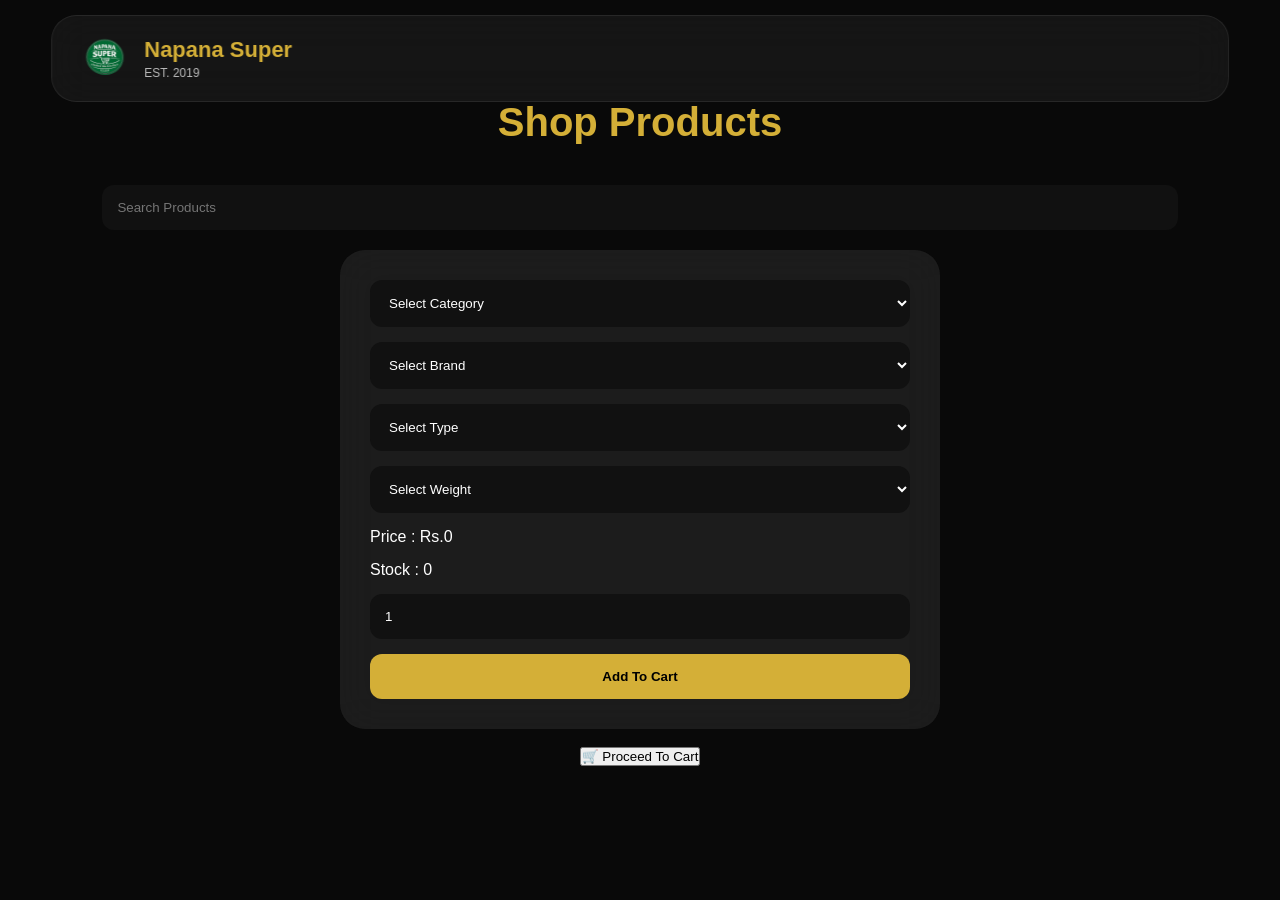
==== shop.html @ 4cc257f7 "Create shop.html" ====
<!DOCTYPE html>
<html lang="en">

<head>
<meta charset="UTF-8">
<meta name="viewport" content="width=device-width, initial-scale=1.0">

<title>Napana Super Shop</title>

<link rel="stylesheet" href="style.css">
</head>

<body>

<header>

<div class="logo-box">
<img src="logo.png" alt="Logo">

<div>
<h2>Napana Super</h2>
<span>EST. 2019</span>
</div>

</div>

</header>

<section class="products">

<h2>Shop Products</h2>

<input
type="text"
id="searchBox"
placeholder="Search Products">

<div class="product-builder">

<select id="category">
<option value="">Select Category</option>
</select>

<select id="brand">
<option value="">Select Brand</option>
</select>

<select id="type">
<option value="">Select Type</option>
</select>

<select id="weight">
<option value="">Select Weight</option>
</select>

<div id="productPrice">
Price : Rs.0
</div>

<div id="stockCount">
Stock : 0
</div>

<input
type="number"
id="qty"
value="1"
min="1">

<button onclick="addSelectedProduct()">
Add To Cart
</button>

</div>

<br>

<div style="text-align:center;">

<button onclick="goCart()">
🛒 Proceed To Cart
</button>

</div>

</section>

<script src="products.js"></script>
<script src="script.js"></script>

<script>

function goCart(){

window.location.href="cart.html";

}

</script>

</body>
</html>
---- style.css ----
*{
margin:0;
padding:0;
box-sizing:border-box;
font-family:'Poppins',sans-serif;
scroll-behavior:smooth;
}

:root{
--gold:#d4af37;
--black:#090909;
--dark:#111111;
--glass:rgba(255,255,255,.08);
}

body{
background:var(--black);
color:white;
overflow-x:hidden;
}

/* LOADER */

#loader{
position:fixed;
inset:0;
background:#000;
display:flex;
flex-direction:column;
justify-content:center;
align-items:center;
z-index:99999;
}

#loader img{
width:120px;
animation:pulse 1.5s infinite;
}

#loader h2{
color:var(--gold);
margin-top:15px;
}

@keyframes pulse{
50%{
transform:scale(1.08);
}
}

/* HEADER */

header{
position:fixed;
top:15px;
left:50%;
transform:translateX(-50%);
width:92%;

padding:15px 25px;

display:flex;
justify-content:space-between;
align-items:center;

background:rgba(255,255,255,.05);

backdrop-filter:blur(20px);
-webkit-backdrop-filter:blur(20px);

border:1px solid rgba(255,255,255,.08);

border-radius:25px;

z-index:1000;
}

.logo-box{
display:flex;
align-items:center;
gap:12px;
}

.logo-box img{
width:55px;
height:55px;
border-radius:50%;
}

.logo-box h2{
color:var(--gold);
font-size:22px;
}

.logo-box span{
font-size:12px;
opacity:.7;
}

nav{
display:flex;
gap:20px;
}

nav a{
color:white;
text-decoration:none;
font-weight:600;
}

nav a:hover{
color:var(--gold);
}

/* HERO */

.hero{
height:100vh;

background:
linear-gradient(
rgba(0,0,0,.65),
rgba(0,0,0,.65)
),

url('shop1.jpg');

background-size:cover;
background-position:center;

display:flex;
justify-content:center;
align-items:center;
text-align:center;

position:relative;
}

.hero-content{
max-width:800px;
padding:20px;
}

.hero-logo{
width:180px;
margin-bottom:20px;
border-radius:50%;
box-shadow:0 0 30px rgba(212,175,55,.4);
}

.hero h1{
font-size:70px;
color:var(--gold);
letter-spacing:2px;
}

.hero p{
font-size:24px;
margin-top:15px;
}

.hero-info{
margin-top:25px;
display:flex;
flex-wrap:wrap;
justify-content:center;
gap:15px;
}

.hero-info div{
padding:12px 18px;

background:var(--glass);

backdrop-filter:blur(15px);

border-radius:15px;

border:1px solid rgba(255,255,255,.08);
}

.hero-btn{
display:inline-block;
margin-top:30px;

padding:15px 35px;

background:var(--gold);

color:black;

font-weight:700;

border-radius:40px;

text-decoration:none;
}

/* SECTION */

section{
padding:100px 8%;
}

section h2{
text-align:center;
font-size:40px;
color:var(--gold);
margin-bottom:40px;
}

/* LOGIN */

.login-card{
max-width:500px;
margin:auto;

padding:30px;

background:var(--glass);

backdrop-filter:blur(20px);

border-radius:25px;

border:1px solid rgba(255,255,255,.08);
}

.login-card input{
width:100%;
padding:15px;
margin-bottom:15px;

background:#1a1a1a;
color:white;

border:none;
border-radius:12px;
}

.login-card button{
width:100%;
padding:15px;

background:var(--gold);
color:black;

font-weight:700;

border:none;
border-radius:12px;
}

/* CATEGORY */

.category-grid{
display:grid;
grid-template-columns:repeat(auto-fit,minmax(220px,1fr));
gap:25px;
}

.category-card{
text-align:center;

padding:35px;

background:var(--glass);

backdrop-filter:blur(20px);

border-radius:25px;

border:1px solid rgba(255,255,255,.08);

transition:.4s;
}

.category-card:hover{
transform:translateY(-8px);
}

.category-card h3{
color:var(--gold);
margin-top:10px;
}

/* PRODUCTS */

#productContainer{
display:grid;
grid-template-columns:repeat(auto-fit,minmax(280px,1fr));
gap:25px;
}

/* CART */

#cartItems{
background:var(--glass);

padding:25px;

border-radius:25px;

min-height:120px;
}

#orderBtn{
margin-top:20px;

padding:15px 35px;

background:var(--gold);

color:black;

font-weight:700;

border:none;
border-radius:15px;
}

/* CONTACT */

.contact-box{
display:grid;
grid-template-columns:repeat(auto-fit,minmax(250px,1fr));
gap:20px;
}

.contact-box div{
padding:25px;

background:var(--glass);

border-radius:20px;

text-align:center;
}

/* FOOTER */

footer{
padding:60px 20px;
text-align:center;
background:#050505;
border-top:1px solid rgba(255,255,255,.08);
}

footer img{
width:90px;
border-radius:50%;
margin-bottom:15px;
}

footer h3{
color:var(--gold);
}

/* MOBILE */

@media(max-width:768px){

.hero h1{
font-size:42px;
}

nav{
display:none;
}

.hero-logo{
width:130px;
}

section h2{
font-size:30px;
}

}
.product-card{

padding:25px;

background:rgba(255,255,255,.08);

backdrop-filter:blur(20px);

border-radius:20px;

border:1px solid rgba(255,255,255,.08);

}

.product-card h3{
color:#d4af37;
margin-bottom:10px;
}

.product-card select,
.product-card input{

width:100%;

padding:12px;

margin-top:10px;

background:#111;

color:white;

border:none;

border-radius:10px;

}

.product-card button{

width:100%;

margin-top:15px;

padding:12px;

background:#d4af37;

color:black;

font-weight:700;

border:none;

border-radius:10px;

}
.product-builder{

max-width:600px;
margin:auto;

display:flex;
flex-direction:column;
gap:15px;

padding:30px;

background:rgba(255,255,255,.08);

backdrop-filter:blur(20px);

border-radius:25px;
}

.product-builder select,
.product-builder input{

padding:15px;

background:#111;

color:white;

border:none;

border-radius:12px;
}

.product-builder button{

padding:15px;

background:#d4af37;

color:black;

font-weight:700;

border:none;

border-radius:12px;
}
#searchBox{

width:100%;

padding:15px;

margin-bottom:20px;

background:#111;

color:white;

border:none;

border-radius:12px;

}
.popup{

display:none;

position:fixed;
top:0;
left:0;

width:100%;
height:100%;

background:rgba(0,0,0,.8);

z-index:9999;

}

.popup-content{

width:90%;
max-width:500px;

margin:80px auto;

padding:25px;

background:#111;

border-radius:20px;

color:white;

}
.login-page{

height:100vh;

display:flex;
justify-content:center;
align-items:center;

background:
linear-gradient(
rgba(0,0,0,.75),
rgba(0,0,0,.75)
),

url('shop1.jpg');

background-size:cover;
background-position:center;

}

.login-card{

width:90%;
max-width:500px;

padding:35px;

background:rgba(255,255,255,.08);

backdrop-filter:blur(25px);

border-radius:30px;

border:1px solid rgba(255,255,255,.1);

text-align:center;

}

.login-logo{

width:120px;

border-radius:50%;

margin-bottom:20px;

box-shadow:0 0 25px rgba(212,175,55,.4);

}

.login-card h1{

color:#d4af37;

margin-bottom:10px;

}

.login-card p{

margin-bottom:25px;

}

.login-card input{

width:100%;

padding:15px;

margin-bottom:15px;

background:#111;

color:white;

border:none;

border-radius:12px;

}

.login-card button{

width:100%;

padding:15px;

background:#d4af37;

color:black;

font-weight:700;

border:none;

border-radius:12px;

cursor:pointer;

}
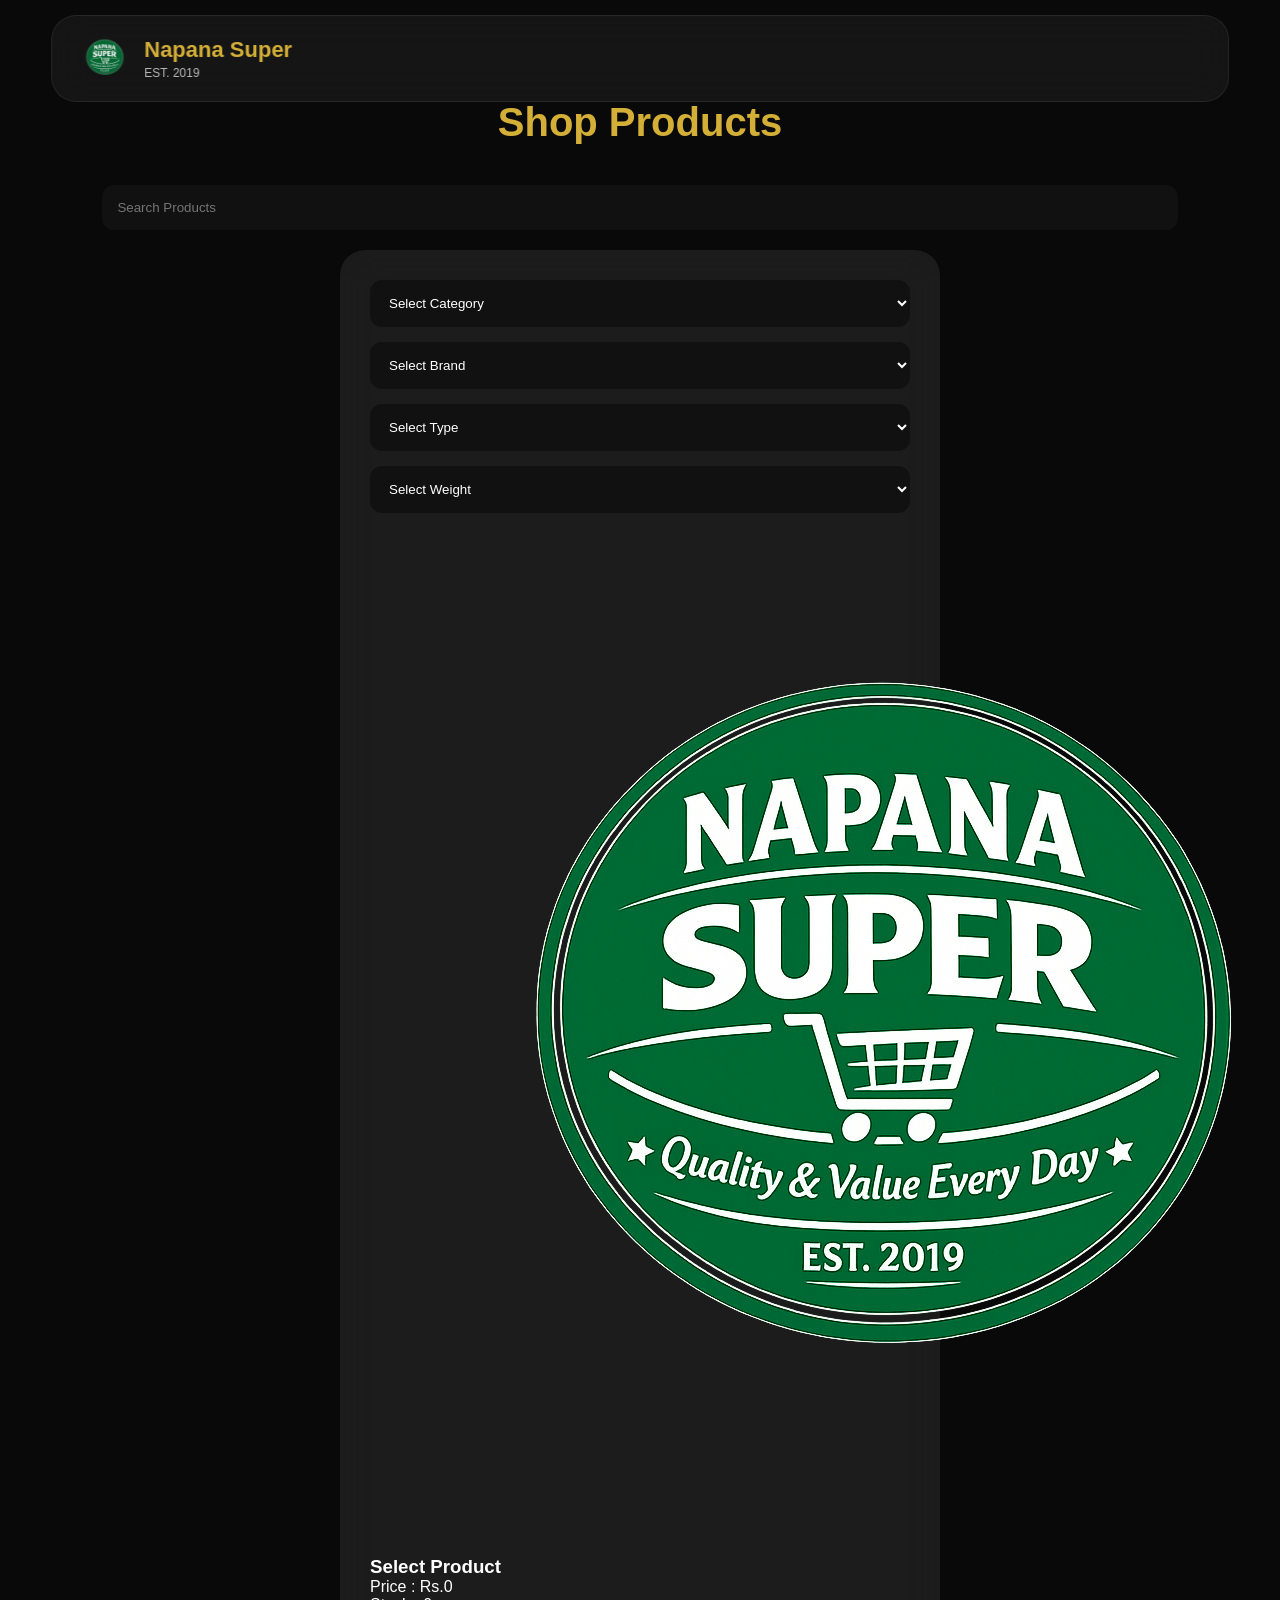
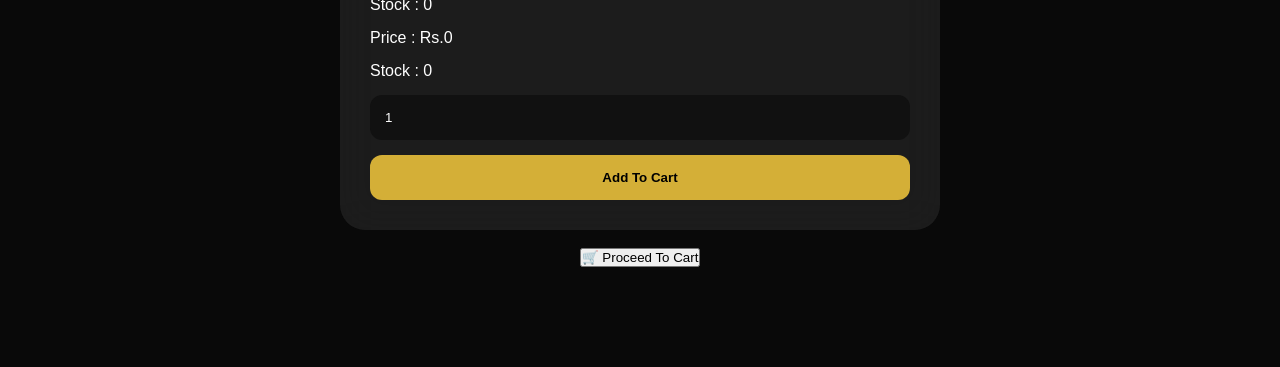
==== commit 54f55d2a: "Update shop.html" ====
--- a/shop.html
+++ b/shop.html
@@ -52,7 +52,26 @@
 <select id="weight">
 <option value="">Select Weight</option>
 </select>
+<div id="productPreview">
 
+<img
+id="previewImage"
+src="logo.png"
+alt="Product Image">
+
+<h3 id="previewName">
+Select Product
+</h3>
+
+<p id="previewPrice">
+Price : Rs.0
+</p>
+
+<p id="previewStock">
+Stock : 0
+</p>
+
+</div>
 <div id="productPrice">
 Price : Rs.0
 </div>
